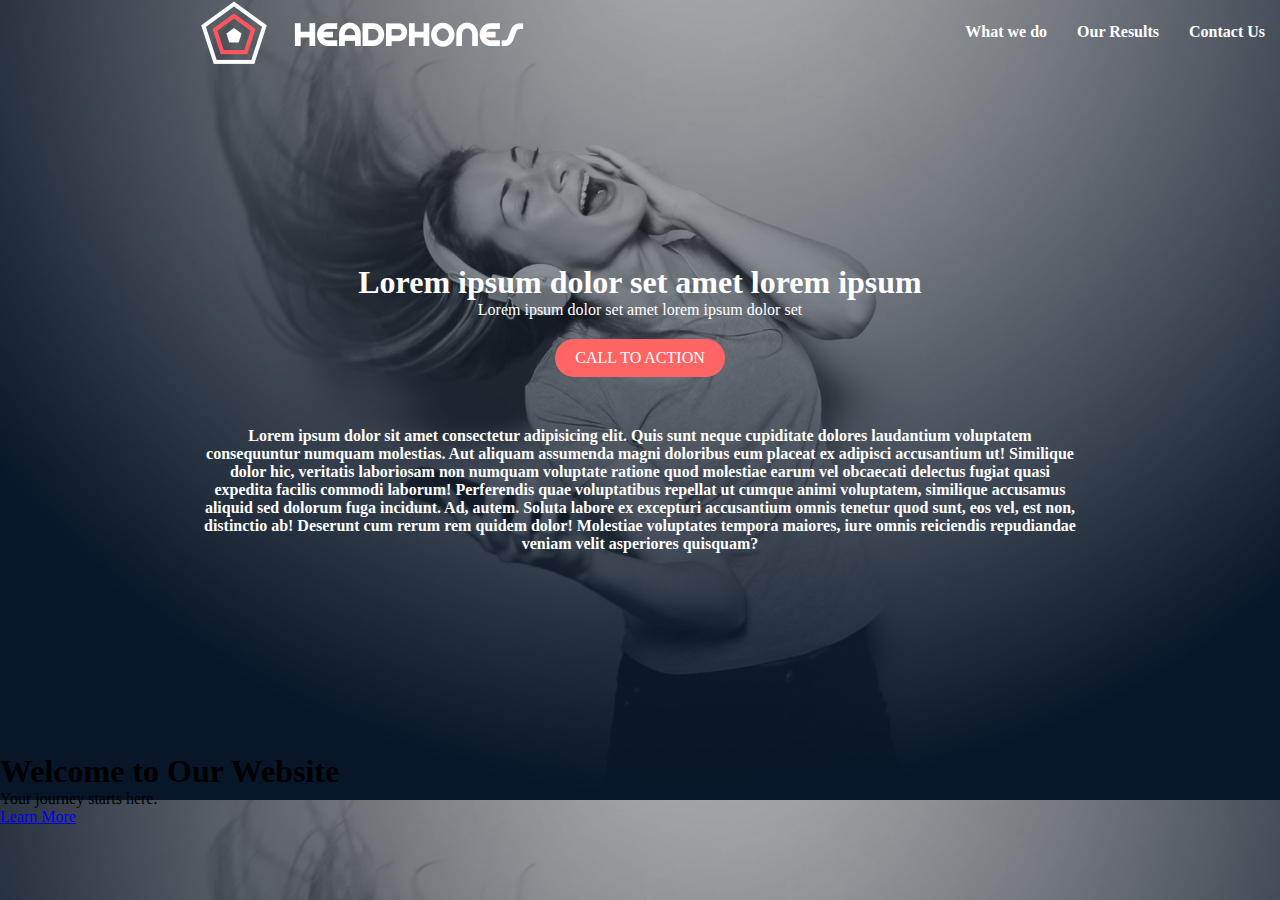
==== headphones/0-index.html @ 044be47b "added images file to the headphone folder, added and modified the index and css file" ====
<!DOCTYPE html>
<html lang="en">
<head>
    <meta charset="UTF-8">
    <meta name="viewport" content="width=device-width, initial-scale=1.0">
    <title>Home Page</title>
    <link rel="stylesheet" href="0-styles.css"> <!-- Link to external CSS -->
</head>
<body>
    <!-- Header Section -->
    <header>
        <nav  class="nav">
            <img src="images/logo_headphones.png" alt="logo" class="logo"> <!-- Insert your logo here -->
            <ul class="nav-links">
                <li><a href="#about">What we do</a></li>
                <li><a href="#services">Our Results</a></li>
                <li><a href="#contact">Contact Us</a></li>
                
            </ul>
        </nav>
    </header>

     <!-- hero content -->
    <div class="hero-content">
        <h1 class="hero-header">Lorem ipsum dolor set amet lorem ipsum</h1>
        <p class="hero-text">Lorem ipsum dolor set amet lorem ipsum dolor set</p>
        <a href="#contact" class="btn">CALL TO ACTION</a>
        <p class="intro-text">Lorem ipsum dolor sit amet consectetur adipisicing elit. Quis sunt neque cupiditate dolores laudantium voluptatem consequuntur numquam molestias. Aut aliquam assumenda magni doloribus eum placeat ex adipisci accusantium ut! Similique dolor hic, veritatis laboriosam non numquam voluptate ratione quod molestiae earum vel obcaecati delectus fugiat quasi expedita facilis commodi laborum! Perferendis quae voluptatibus repellat ut cumque animi voluptatem, similique accusamus aliquid sed dolorum fuga incidunt. Ad, autem. Soluta labore ex excepturi accusantium omnis tenetur quod sunt, eos vel, est non, distinctio ab! Deserunt cum rerum rem quidem dolor! Molestiae voluptates tempora maiores, iure omnis reiciendis repudiandae veniam velit asperiores quisquam?</p>
    </div>

   
   
        <!-- Hero Section -->
        <section class="hero" id="home">
            <h1>Welcome to Our Website</h1>
            <p>Your journey starts here.</p>
            <a href="#about" class="btn">Learn More</a>
        </section>
        

        
   
</body>
</html>
---- headphones/0-styles.css ----
*{
    box-sizing: border-box;
    margin: 0;
    padding: 0;
}

body{
    font-family: url(../SourceSansPro-Regular.otf);
    background-image: url(images/headphones_hero_1.jpg);
}
.nav{
    display: flex;
    align-items: center;
    justify-content: space-between;
}
.logo{
    margin-left: 200px;
}
.nav-links {
    display: flex;
    justify-content: flex-end;
    list-style: none;
}

.nav-links li {
    margin: 0 15px;
}

.nav-links a {
    text-decoration: none;
    color: white;
    font-weight: bold;
    transition: color 0.3s;
}

.nav-links a:hover {
    color: #FF6565;
}

.hero-content {
    text-align: center;
    padding: 200px;
    color: #fff;
}

.hero-header{
font-weight: bolder;
font-size: 32px;
}

.hero-text{
    margin-top: -40;
}

.hero-content .btn {
    background: #FF6565;
    color: white;
    text-decoration: none;
    padding: 10px 20px;
    border-radius: 20px;
    display: inline-block;
    margin-top: 20px;
    transition: opacity 0.3s;
}

.hero-content .btn:hover {
    opacity: 0.9;
}

.intro-text{
    font-size: 16px;
    color: #fff;
    font-weight: bold;
    margin-top: 50px;
}


/* .nav{
    display: flex;
}
.nav-links{
    display: flex;
    justify-content: flex-end;
    list-style: none;
}
   
ul li a {
    /* Your styles here */
    /* color: ;
    text-decoration: none; */
} */
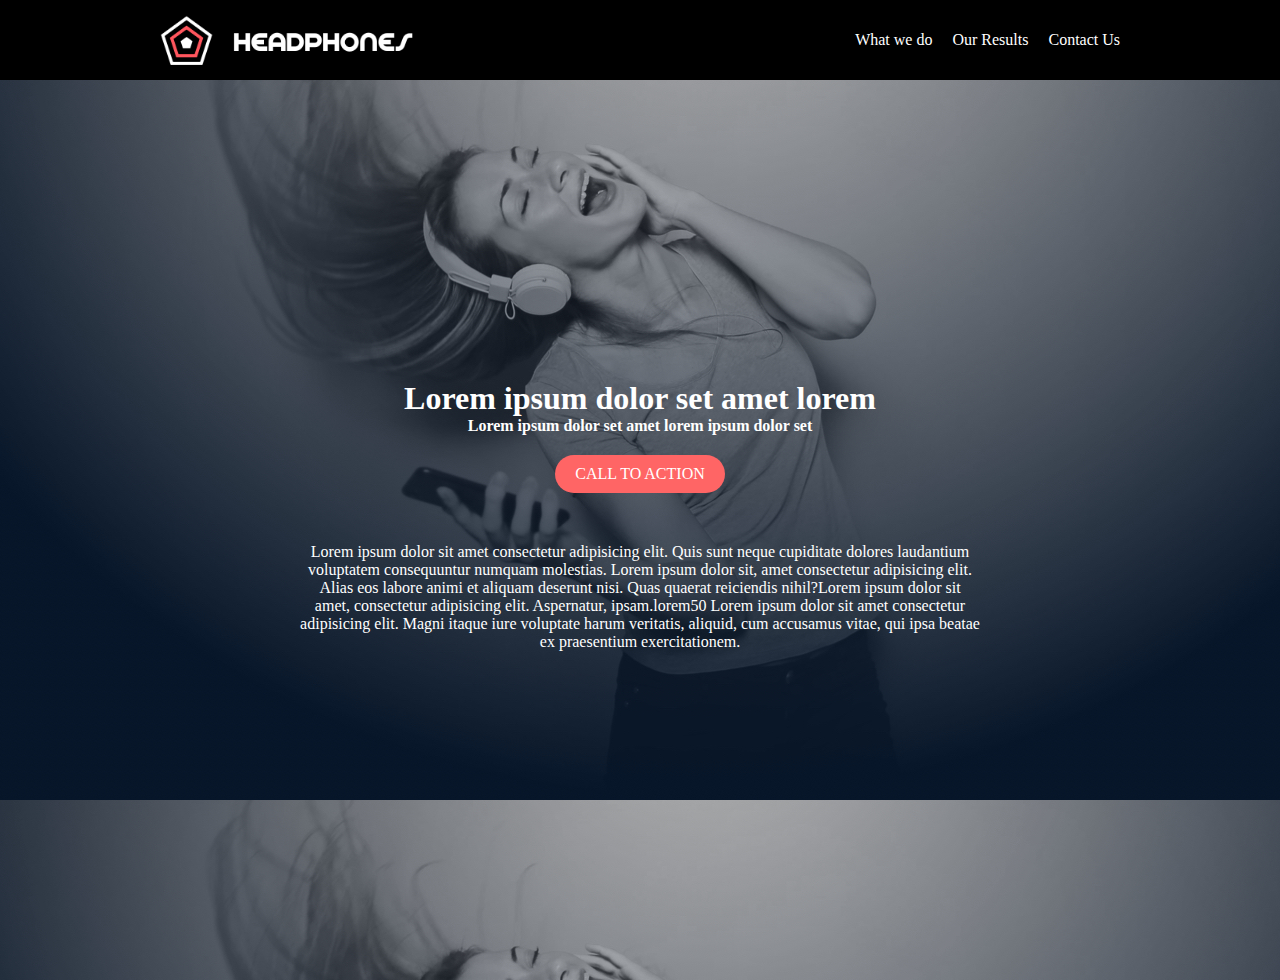
==== commit 2a0e5508: "did the hero version of the site" ====
--- a/headphones/0-index.html
+++ b/headphones/0-index.html
@@ -7,38 +7,36 @@
     <link rel="stylesheet" href="0-styles.css"> <!-- Link to external CSS -->
 </head>
 <body>
-    <!-- Header Section -->
+    
     <header>
-        <nav  class="nav">
-            <img src="images/logo_headphones.png" alt="logo" class="logo"> <!-- Insert your logo here -->
-            <ul class="nav-links">
-                <li><a href="#about">What we do</a></li>
-                <li><a href="#services">Our Results</a></li>
-                <li><a href="#contact">Contact Us</a></li>
-                
-            </ul>
+        <nav class="nav">
+          <div class="hamburger-menu">
+            <div class="hamburger-icon" onclick="this.classList.toggle('active'); document.querySelector('.nav-links').classList.toggle('show');">
+              <span></span>
+              <span></span>
+              <span></span>
+            </div>
+          </div>
+          <img src="images/logo_headphones.png" alt="logo" class="logo"> <!-- Insert your logo here -->
+          <ul class="nav-links">
+            <li><a href="#about">What we do</a></li>
+            <li><a href="#services">Our Results</a></li>
+            <li><a href="#contact">Contact Us</a></li>
+          </ul>
         </nav>
-    </header>
+      </header>
 
      <!-- hero content -->
-    <div class="hero-content">
-        <h1 class="hero-header">Lorem ipsum dolor set amet lorem ipsum</h1>
+     <div class="hero-content">
+        <h1 class="hero-header">Lorem ipsum dolor set amet lorem </h1>
         <p class="hero-text">Lorem ipsum dolor set amet lorem ipsum dolor set</p>
         <a href="#contact" class="btn">CALL TO ACTION</a>
-        <p class="intro-text">Lorem ipsum dolor sit amet consectetur adipisicing elit. Quis sunt neque cupiditate dolores laudantium voluptatem consequuntur numquam molestias. Aut aliquam assumenda magni doloribus eum placeat ex adipisci accusantium ut! Similique dolor hic, veritatis laboriosam non numquam voluptate ratione quod molestiae earum vel obcaecati delectus fugiat quasi expedita facilis commodi laborum! Perferendis quae voluptatibus repellat ut cumque animi voluptatem, similique accusamus aliquid sed dolorum fuga incidunt. Ad, autem. Soluta labore ex excepturi accusantium omnis tenetur quod sunt, eos vel, est non, distinctio ab! Deserunt cum rerum rem quidem dolor! Molestiae voluptates tempora maiores, iure omnis reiciendis repudiandae veniam velit asperiores quisquam?</p>
-    </div>
-
+        <p class="intro-text">
+          Lorem ipsum dolor sit amet consectetur adipisicing elit. Quis sunt neque cupiditate dolores laudantium voluptatem consequuntur numquam molestias. Lorem ipsum dolor sit, amet consectetur adipisicing elit. Alias eos labore animi et aliquam deserunt nisi. Quas quaerat reiciendis nihil?Lorem ipsum dolor sit amet, consectetur adipisicing elit. Aspernatur, ipsam.lorem50 Lorem ipsum dolor sit amet consectetur adipisicing elit. Magni itaque iure voluptate harum veritatis, aliquid, cum accusamus vitae, qui ipsa beatae ex praesentium exercitationem. 
+        </p>
+      </div>
    
    
-        <!-- Hero Section -->
-        <section class="hero" id="home">
-            <h1>Welcome to Our Website</h1>
-            <p>Your journey starts here.</p>
-            <a href="#about" class="btn">Learn More</a>
-        </section>
-        
-
-        
-   
+ 
 </body>
 </html>
--- a/headphones/0-styles.css
+++ b/headphones/0-styles.css
@@ -8,39 +8,133 @@
     font-family: url(../SourceSansPro-Regular.otf);
     background-image: url(images/headphones_hero_1.jpg);
 }
-.nav{
+
+ /* Header */
+  header {
+    width: 100%;
+    background-color: #000;
+  }
+  
+  .nav {
     display: flex;
+    justify-content: space-between;
     align-items: center;
-    justify-content: space-between;
-}
-.logo{
-    margin-left: 200px;
-}
-.nav-links {
+    max-width: 1000px;
+    margin: 0 auto;
+    padding: 15px 20px;
+    position: relative;
+  }
+  
+  .logo {
+    height: 50px;
+    display: block;
+  }
+  
+  .nav-links {
+    list-style: none;
     display: flex;
-    justify-content: flex-end;
-    list-style: none;
-}
-
-.nav-links li {
-    margin: 0 15px;
-}
-
-.nav-links a {
+    gap: 20px;
+    transition: all 0.3s ease;
+  }
+  
+  .nav-links li a {
+    color: #fff;
     text-decoration: none;
-    color: white;
-    font-weight: bold;
+    font-size: 16px;
     transition: color 0.3s;
-}
-
-.nav-links a:hover {
+  }
+  
+  .nav-links li a:hover {
     color: #FF6565;
-}
+  }
+  
+  /* Hamburger Menu */
+  .hamburger-menu {
+    display: none; /* Hidden by default on desktop */
+  }
+  
+  .hamburger-icon {
+    display: none;
+    cursor: pointer;
+  }
+  
+  .hamburger-icon span {
+    display: block;
+    width: 25px;
+    height: 3px;
+    background-color: #fff;
+    margin: 5px 0;
+    transition: background-color 0.3s;
+  }
+  
+  .hamburger-icon.active span:nth-child(1) {
+    transform: rotate(45deg) translateY(8px);
+  }
+  
+  .hamburger-icon.active span:nth-child(2) {
+    opacity: 0;
+  }
+  
+  .hamburger-icon.active span:nth-child(3) {
+    transform: rotate(-45deg) translateY(-8px);
+  }
+  
+  .nav-links.show {
+    display: flex;
+    flex-direction: column;
+    position: absolute;
+    background-color: #000;
+    top: 100%;
+    left: 0;
+    width: 100%;
+    padding: 10px 0;
+  }
+  
+  .nav-links.show li {
+    text-align: center;
+    margin: 10px 0;
+  }
+  
+  /* Mobile Styles */
+  @media screen and (max-width: 480px) {
+    body{
+        background-image: url(images/headphones_hero_1.jpg);
+        background-size: cover;
+    background-position: top center; /* Adjust for mobile view */
+    height: auto;
+    padding: 20px;
+    }
+    .nav {
+      flex-direction: row-reverse;
+      justify-content: space-between;
+    }
+  
+    .logo {
+      position: absolute;
+      left: 50%;
+      transform: translateX(-50%);
+    }
+  
+    .hamburger-menu {
+      display: block;
+    }
+  
+    .hamburger-icon {
+      display: flex;
+      flex-direction: column;
+    }
+  
+    .nav-links {
+      display: none;
+    }
+  }
+  
 
 .hero-content {
     text-align: center;
-    padding: 200px;
+    padding: 300px;
     color: #fff;
+    height: 100vh;
 }
 
 .hero-header{
@@ -50,6 +144,7 @@
 
 .hero-text{
     margin-top: -40;
+    font-weight: bold;
 }
 
 .hero-content .btn {
@@ -69,23 +164,56 @@
 
 .intro-text{
     font-size: 16px;
-    color: #fff;
-    font-weight: bold;
+    
+    
     margin-top: 50px;
 }
 
-
-/* .nav{
-    display: flex;
-}
-.nav-links{
-    display: flex;
-    justify-content: flex-end;
-    list-style: none;
-}
-   
-ul li a {
-    /* Your styles here */
-    /* color: ;
-    text-decoration: none; */
-} */
+ /* Responsive Styles */
+ @media screen and (max-width: 480px) {
+    header {
+      flex-direction: column;
+    }
+  
+    .hamburger-menu {
+      display: flex;
+    }
+  
+    .nav-links ul {
+      display: none;
+      flex-direction: column;
+      background-color: #000;
+      width: 100%;
+      padding: 10px 0;
+    }
+  
+    #menu-toggle:checked ~ .nav-links ul {
+      display: flex;
+    }
+    .hero-header {
+        font-size: 1.8rem;
+      }
+    
+      .hero-text {
+        font-size: 1rem;
+        margin-bottom: 15px;
+      }
+    
+      .btn {
+        font-size: 0.9rem;
+        padding: 8px 16px;
+      }
+    
+      .intro-text {
+        font-size: 0.9rem;
+        text-align: justify;
+      }
+    
+      .hero-content {
+        padding: 15px;
+        margin-top: 150px;
+      }
+    }
+  
+ 
+
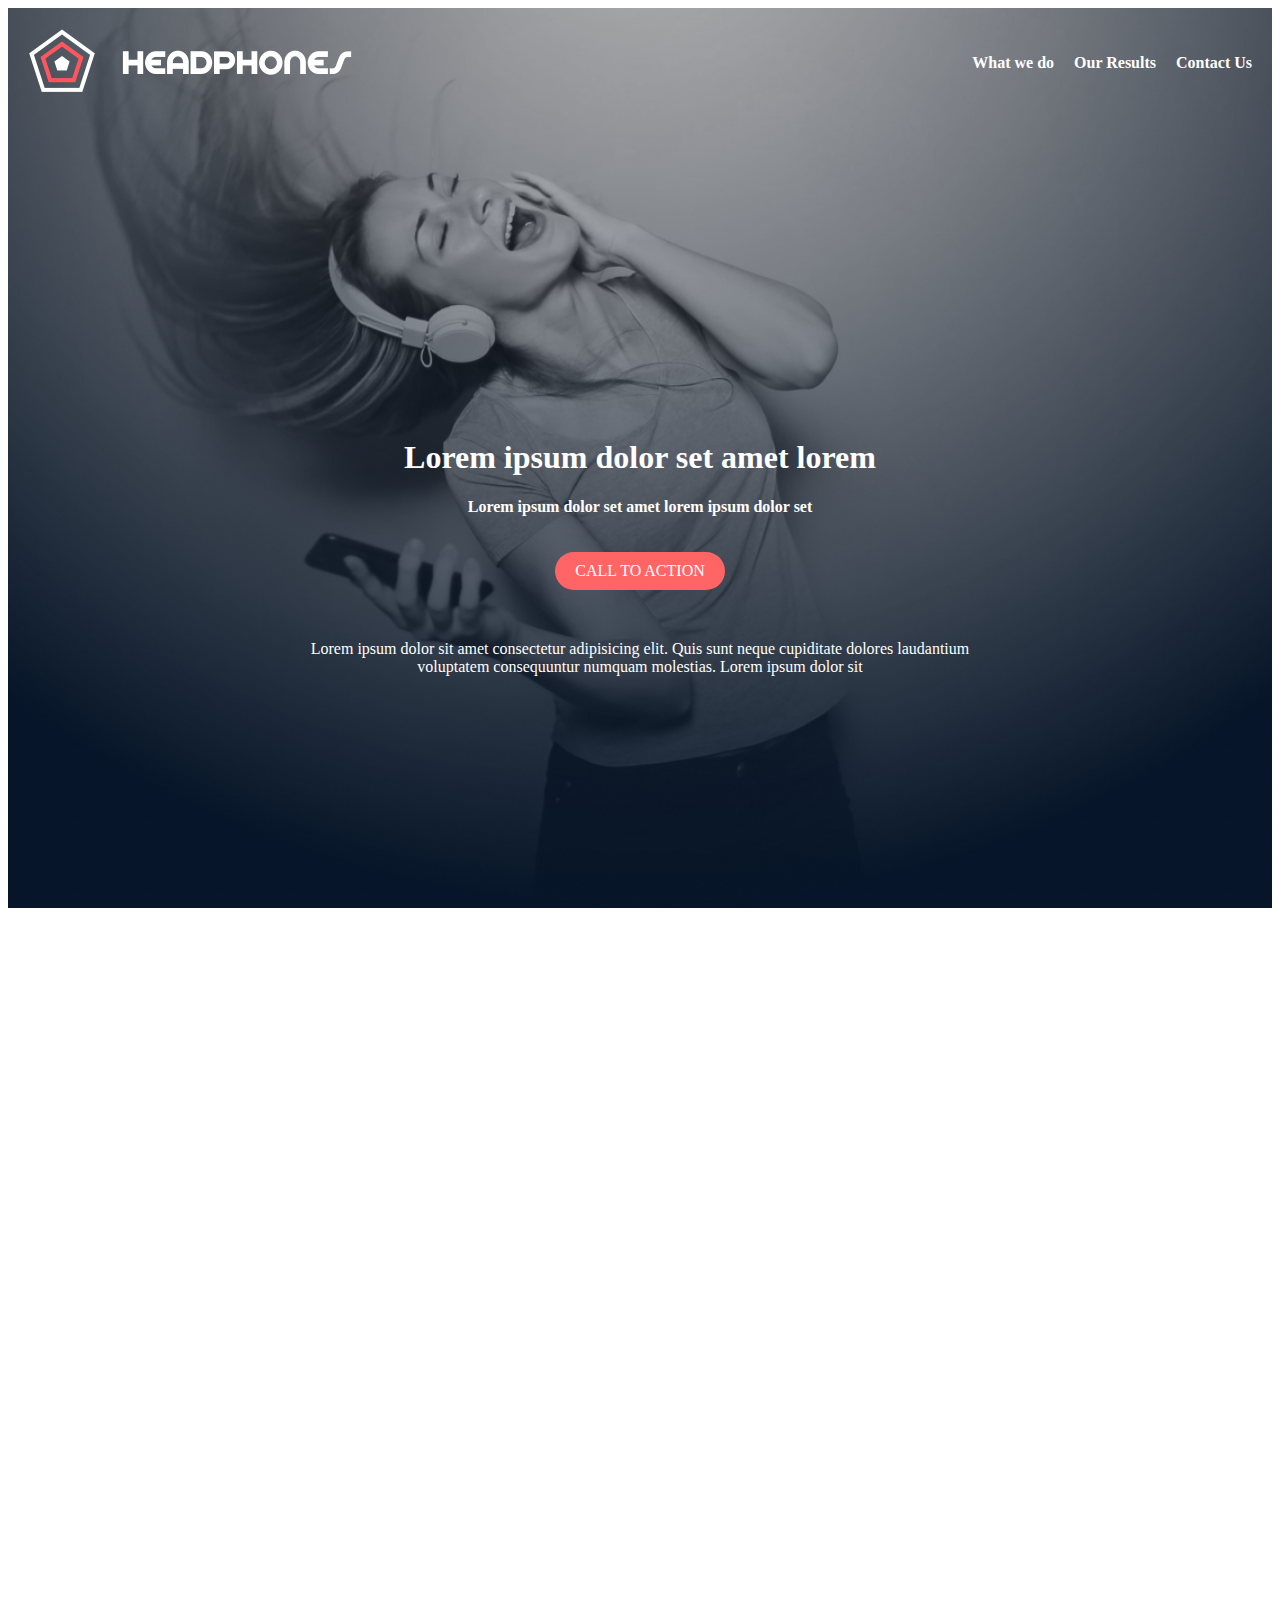
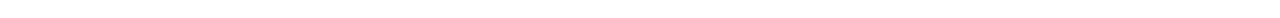
==== commit a5b55235: "added  3-index to 7-index and their rexpective css files" ====
--- a/headphones/0-index.html
+++ b/headphones/0-index.html
@@ -1,42 +1,50 @@
 <!DOCTYPE html>
 <html lang="en">
-<head>
-    <meta charset="UTF-8">
-    <meta name="viewport" content="width=device-width, initial-scale=1.0">
+  <head>
+    <meta charset="UTF-8" />
+    <meta name="viewport" content="width=device-width, initial-scale=1.0" />
     <title>Home Page</title>
-    <link rel="stylesheet" href="0-styles.css"> <!-- Link to external CSS -->
-</head>
-<body>
-    
-    <header>
+    <link rel="stylesheet" href="0-styles.css" />
+    <!-- Link to external CSS -->
+  </head>
+  <body>
+    <div class="hero-page">
+      <header>
         <nav class="nav">
-          <div class="hamburger-menu">
-            <div class="hamburger-icon" onclick="this.classList.toggle('active'); document.querySelector('.nav-links').classList.toggle('show');">
-              <span></span>
-              <span></span>
-              <span></span>
-            </div>
+          <div class="logo">
+            <img src="images/logo_headphones.png" alt="logo" />
           </div>
-          <img src="images/logo_headphones.png" alt="logo" class="logo"> <!-- Insert your logo here -->
+          <!-- Hamburger Menu -->
+          <input
+            type="checkbox"
+            id="hamburger-toggle"
+            class="hamburger-toggle"
+          />
+          <label for="hamburger-toggle" class="hamburger-icon">
+            <span></span>
+            <span></span>
+            <span></span>
+          </label>
           <ul class="nav-links">
-            <li><a href="#about">What we do</a></li>
-            <li><a href="#services">Our Results</a></li>
+            <li><a href="#what-we-do">What we do</a></li>
+            <li><a href="#our-results">Our Results</a></li>
             <li><a href="#contact">Contact Us</a></li>
           </ul>
         </nav>
       </header>
-
-     <!-- hero content -->
-     <div class="hero-content">
-        <h1 class="hero-header">Lorem ipsum dolor set amet lorem </h1>
-        <p class="hero-text">Lorem ipsum dolor set amet lorem ipsum dolor set</p>
+      <!-- hero content -->
+      <div class="hero-content">
+        <h1 class="hero-header">Lorem ipsum dolor set amet lorem</h1>
+        <p class="hero-text">
+          Lorem ipsum dolor set amet lorem ipsum dolor set
+        </p>
         <a href="#contact" class="btn">CALL TO ACTION</a>
         <p class="intro-text">
-          Lorem ipsum dolor sit amet consectetur adipisicing elit. Quis sunt neque cupiditate dolores laudantium voluptatem consequuntur numquam molestias. Lorem ipsum dolor sit, amet consectetur adipisicing elit. Alias eos labore animi et aliquam deserunt nisi. Quas quaerat reiciendis nihil?Lorem ipsum dolor sit amet, consectetur adipisicing elit. Aspernatur, ipsam.lorem50 Lorem ipsum dolor sit amet consectetur adipisicing elit. Magni itaque iure voluptate harum veritatis, aliquid, cum accusamus vitae, qui ipsa beatae ex praesentium exercitationem. 
+          Lorem ipsum dolor sit amet consectetur adipisicing elit. Quis sunt
+          neque cupiditate dolores laudantium voluptatem consequuntur numquam
+          molestias. Lorem ipsum dolor sit
         </p>
       </div>
-   
-   
- 
-</body>
+    </div>
+  </body>
 </html>
--- a/headphones/0-styles.css
+++ b/headphones/0-styles.css
@@ -1,219 +1,248 @@
-*{
-    box-sizing: border-box;
-    margin: 0;
-    padding: 0;
-}
-
-body{
-    font-family: url(../SourceSansPro-Regular.otf);
+ {
+  box-sizing: border-box;
+  margin: 0;
+  padding: 0;
+}
+
+body {
+  font-family: url(../SourceSansPro-Regular.otf);
+  cursor: pointer;
+}
+.hero-page {
+  background-image: url(images/headphones_hero_1.jpg);
+  background-size: cover;
+  background-position: center;
+  background-repeat: no-repeat;
+  height: 100vh;
+}
+header {
+  width: 100%;
+}
+
+.nav {
+  display: flex;
+  align-items: center;
+  justify-content: space-between;
+  padding: 20px;
+  position: relative;
+}
+
+.logo {
+  font-size: 1.5rem;
+  font-weight: bold;
+}
+
+.nav-links {
+  display: flex;
+  gap: 20px;
+  list-style: none;
+}
+
+.nav-links li a {
+  text-decoration: none;
+  color: white;
+  font-size: 1rem;
+  font-weight: bold;
+  transition: color 0.3s;
+}
+
+.nav-links li a:hover {
+  color: #ff6565;
+}
+
+/* Hamburger Menu */
+.hamburger-toggle {
+  display: none;
+}
+
+.hamburger-icon {
+  display: none;
+  flex-direction: column;
+  cursor: pointer;
+}
+
+.hamburger-icon span {
+  display: block;
+  width: 25px;
+  height: 3px;
+  background-color: white;
+  margin: 5px 0;
+  transition: all 0.3s ease;
+}
+
+/* Toggle Effect */
+.hamburger-toggle:checked + .hamburger-icon span:nth-child(1) {
+  transform: rotate(45deg) translateY(8px);
+}
+
+.hamburger-toggle:checked + .hamburger-icon span:nth-child(2) {
+  opacity: 0;
+}
+
+.hamburger-toggle:checked + .hamburger-icon span:nth-child(3) {
+  transform: rotate(-45deg) translateY(-8px);
+}
+
+.hamburger-toggle:checked ~ .nav-links {
+  display: flex;
+  flex-direction: column;
+  position: absolute;
+  top: 100%;
+  left: 0;
+  width: 100%;
+
+  padding: 10px 0;
+}
+
+.nav-links li {
+  margin: 10px 0;
+  text-align: center;
+}
+.hero-content {
+  text-align: center;
+  padding: 300px;
+  color: #fff;
+  height: 100vh;
+}
+
+.hero-header {
+  font-weight: bolder;
+  font-size: 32px;
+}
+
+.hero-text {
+  margin-top: -40;
+  font-weight: bold;
+}
+
+.hero-content .btn {
+  background: #ff6565;
+  color: white;
+  text-decoration: none;
+  padding: 10px 20px;
+  border-radius: 20px;
+  display: inline-block;
+  margin-top: 20px;
+  transition: opacity 0.3s;
+}
+
+.hero-content .btn:hover {
+  opacity: 0.9;
+}
+
+.intro-text {
+  font-size: 16px;
+
+  margin-top: 50px;
+}
+
+/* Mobile Styles */
+@media (max-width: 768px) {
+  .nav-links {
+    display: none; /* Hidden by default */
+  }
+
+  .hamburger-icon {
+    display: flex; /* Show Hamburger Icon on mobile */
+  }
+}
+
+@media (max-width: 480px) {
+  .nav {
+    flex-direction: row-reverse;
+  }
+
+  .logo {
+    position: absolute;
+    left: 50%;
+    transform: translateX(-50%);
+  }
+
+  .nav-links {
+    text-align: center;
+  }
+
+  .nav-links li a {
+    font-size: 0.9rem;
+  }
+}
+
+/* Responsive Styles */
+@media (max-width: 768px) {
+  .hero-page {
     background-image: url(images/headphones_hero_1.jpg);
-}
-
- /* Header */
+    background-size: cover;
+    background-position: top center; /* Adjust for mobile view */
+
+    background-repeat: no-repeat;
+    height: 100vh; /* Keep the height consistent */
+    padding: 20px;
+  }
+
+  .hero-header {
+    font-size: 1.8rem;
+  }
+
+  .hero-text {
+    font-size: 1rem;
+    margin-bottom: 15px;
+  }
+
+  .btn {
+    font-size: 0.9rem;
+    padding: 8px 16px;
+  }
+
+  .intro-text {
+    font-size: 0.9rem;
+    text-align: justify;
+  }
+
+  .hero-content {
+    padding: 15px;
+    margin-top: 150px;
+  }
+}
+@media screen and (max-width: 480px) {
   header {
-    width: 100%;
-    background-color: #000;
-  }
-  
-  .nav {
-    display: flex;
-    justify-content: space-between;
-    align-items: center;
-    max-width: 1000px;
-    margin: 0 auto;
-    padding: 15px 20px;
-    position: relative;
-  }
-  
+    flex-direction: column;
+  }
   .logo {
-    height: 50px;
-    display: block;
-  }
-  
-  .nav-links {
-    list-style: none;
-    display: flex;
-    gap: 20px;
-    transition: all 0.3s ease;
-  }
-  
-  .nav-links li a {
-    color: #fff;
-    text-decoration: none;
-    font-size: 16px;
-    transition: color 0.3s;
-  }
-  
-  .nav-links li a:hover {
-    color: #FF6565;
-  }
-  
-  /* Hamburger Menu */
-  .hamburger-menu {
-    display: none; /* Hidden by default on desktop */
-  }
-  
-  .hamburger-icon {
+    font-size: 5px;
+    margin-left: -40px;
+  }
+  .nav-links ul {
     display: none;
-    cursor: pointer;
-  }
-  
-  .hamburger-icon span {
-    display: block;
-    width: 25px;
-    height: 3px;
-    background-color: #fff;
-    margin: 5px 0;
-    transition: background-color 0.3s;
-  }
-  
-  .hamburger-icon.active span:nth-child(1) {
-    transform: rotate(45deg) translateY(8px);
-  }
-  
-  .hamburger-icon.active span:nth-child(2) {
-    opacity: 0;
-  }
-  
-  .hamburger-icon.active span:nth-child(3) {
-    transform: rotate(-45deg) translateY(-8px);
-  }
-  
-  .nav-links.show {
-    display: flex;
     flex-direction: column;
-    position: absolute;
-    background-color: #000;
-    top: 100%;
-    left: 0;
+
     width: 100%;
     padding: 10px 0;
   }
-  
-  .nav-links.show li {
-    text-align: center;
-    margin: 10px 0;
-  }
-  
-  /* Mobile Styles */
-  @media screen and (max-width: 480px) {
-    body{
-        background-image: url(images/headphones_hero_1.jpg);
-        background-size: cover;
-    background-position: top center; /* Adjust for mobile view */
-    height: auto;
-    padding: 20px;
-    }
-    .nav {
-      flex-direction: row-reverse;
-      justify-content: space-between;
-    }
-  
-    .logo {
-      position: absolute;
-      left: 50%;
-      transform: translateX(-50%);
-    }
-  
-    .hamburger-menu {
-      display: block;
-    }
-  
-    .hamburger-icon {
-      display: flex;
-      flex-direction: column;
-    }
-  
-    .nav-links {
-      display: none;
-    }
-  }
-  
-
-.hero-content {
-    text-align: center;
-    padding: 300px;
-    color: #fff;
-    height: 100vh;
-}
-
-.hero-header{
-font-weight: bolder;
-font-size: 32px;
-}
-
-.hero-text{
-    margin-top: -40;
-    font-weight: bold;
-}
-
-.hero-content .btn {
-    background: #FF6565;
-    color: white;
-    text-decoration: none;
-    padding: 10px 20px;
-    border-radius: 20px;
-    display: inline-block;
-    margin-top: 20px;
-    transition: opacity 0.3s;
-}
-
-.hero-content .btn:hover {
-    opacity: 0.9;
-}
-
-.intro-text{
-    font-size: 16px;
-    
-    
-    margin-top: 50px;
-}
-
- /* Responsive Styles */
- @media screen and (max-width: 480px) {
-    header {
-      flex-direction: column;
-    }
-  
-    .hamburger-menu {
-      display: flex;
-    }
-  
-    .nav-links ul {
-      display: none;
-      flex-direction: column;
-      background-color: #000;
-      width: 100%;
-      padding: 10px 0;
-    }
-  
-    #menu-toggle:checked ~ .nav-links ul {
-      display: flex;
-    }
-    .hero-header {
-        font-size: 1.8rem;
-      }
-    
-      .hero-text {
-        font-size: 1rem;
-        margin-bottom: 15px;
-      }
-    
-      .btn {
-        font-size: 0.9rem;
-        padding: 8px 16px;
-      }
-    
-      .intro-text {
-        font-size: 0.9rem;
-        text-align: justify;
-      }
-    
-      .hero-content {
-        padding: 15px;
-        margin-top: 150px;
-      }
-    }
-  
- 
-
+
+  #menu-toggle:checked ~ .nav-links ul {
+    display: flex;
+  }
+  .hero-header {
+    font-size: 1.8rem;
+  }
+
+  .hero-text {
+    font-size: 1rem;
+    margin-bottom: 15px;
+  }
+
+  .btn {
+    font-size: 0.9rem;
+    padding: 8px 16px;
+  }
+
+  .intro-text {
+    font-size: 0.9rem;
+    text-align: justify;
+  }
+
+  .hero-content {
+    padding: 15px;
+    margin-top: 150px;
+  }
+}
